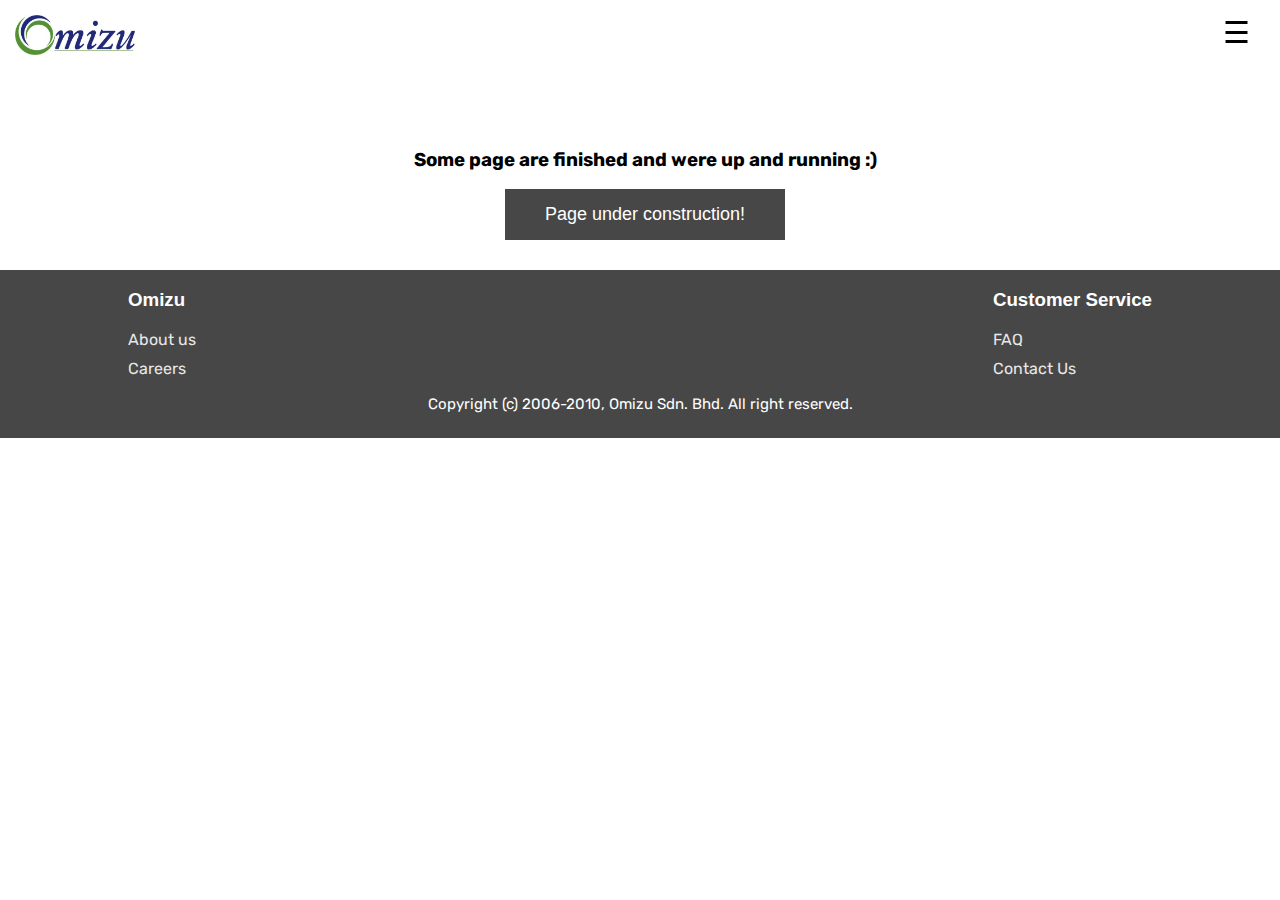
==== index.html @ d714d617 "Meta update 7.2.1" ====
<!Doctype html>
<html lang="en">
<div id="container">

  <head>
    <!-- Global site tag (gtag.js) - Google Analytics -->
    <script async src="https://www.googletagmanager.com/gtag/js?id=UA-170457967-1"></script>
    <script>
      window.dataLayer = window.dataLayer || [];
      function gtag(){dataLayer.push(arguments);}
       gtag('js', new Date());

       gtag('config', 'UA-170457967-1');
    </script>
    <meta name="google-site-verification" content="_uLg0q1l6xeYxQnNBS5SoouF6xTDTOJh5VqP0VUpKMw" />
    <meta name="viewport" content="width=device-width, initial-scale=1.0">
    <title>Omizu home therapy is our number 1 priority!</title>
    <link rel="stylesheet" type="text/css" href="css/nav.css">
    <link rel="stylesheet" type="text/css" href="css/index.css">
    <meta name="Description" content="Health is our number one priority. We sell health care product to improve your life!">
    <meta name="Keywords" content="Omizu Sdn Bhd, Omizu, health, health care, acupuncture, sauna, Malaysia">
    <meta property="og:type" content="company">
    <meta property="og:image" content="https://omizu.com.my/img/logonew.png">
    <meta property="og:url" content="https://omizu.com.my">
    <meta property="og:title" content="Omizu Health is our number one priority!">
    <meta property="og:description" content="We sell health care product in Malaysia.">
    <meta property="og:site_name" content="Omizu">
    <meta name="twitter:card" content="summary">
    <meta name="twitter:title" content="Omizu home therapy is our number 1 priority!">
    <link rel="shortcut icon" href="favicon.ico">
    <link rel="canonical" href="https://omizu.com.my">
  </head>
  <header>
    <nav id="navbar">
      <span id="open" onclick="openNav()">&#9776;</span>
        <a class="alg" href="#"><img class="logo" src="img/omizu-logo.jpg" alt="omizu logo"></a>
          <ul>
            <li class="a"><a id="a" onclick="undone()" class="cu" href="#" style="background-color: #ff7d7d;">Home</a></li>
            <li class="b"><a id="b" onclick="undone()" href="#" style="background-color: #ff7d7d;">About Us</a></li>
            <div class="drop">
               <button class="dropbtn">Product <i class="arrow down"></i></button>
               <div class="drop-content">
                <div class="dropp">
                  <button class="homebtn"><a href="ht.html"><i class="arrow left"></i> Home Therapy</a></button>
                  <div class="home-content">
                    <a href="ch.html">Chinese Herbs</a>
                  </div>
                </div>
                 <a class="nav-bapII" href="bapII.html">Body Acu-Pro II</a>
                 <a href="osz.html">Oshinizu</a>
               </div>
            </div>
            <li class="d"><a id="d" href="help.html">Help</a></li>
          </ul>
          <div id="msnav" class="">
            <span id="close" class="close" onclick="cNav()">&#10006;</span>
            <div id="snava">
              <a class="home" href="index.html">Home</a>
              <a href="aboutus.html">About Us</a>
              <button class="nsect" href="#">Product  <i class="arrow down"></i></button>
              <div id="nsec" class="nsec" >
                  <a href="bapII.html"><i class="arrow right"></i>Body Acu-Pro II</a>
                  <a href="ht.html"><i class="arrow right"></i>Home Therapy</a>
                  <a href="osz.html"><i class="arrow right"></i>Oshinizu</a>
              </div>
              <a href="help.html">Help</a>
            </div>
          </div>
        </nav>
  </header>

  <body>
    <div class="sec1">
      <div class="title">
        <h3>Some page are finished and were up and running :)</h3>
        <a href="help.html"><button class="co">Page under construction!</button></a>
      </div>
    </div>
  </body>

  <footer>
    <div class="omz">
      <h3 class="h12">Omizu</h3>
      <a onclick="undone()" href="#" class="f1">About us</a>
      <a onclick="undone()" href="#" class="f1">Careers</a>
    </div>

    <div class="cs">
      <h3 class="h12">Customer Service</h3>
      <a href="help.html" class="f1">FAQ</a>
      <a href="help.html" class="f1">Contact Us</a>
    </div>

    <div class="copy">
      <p>Copyright (c) 2006-2010, Omizu Sdn. Bhd. All right reserved.</p>
    </div>
</div>
</footer>
</html>

<script src="js/js.js"></script>
---- css/nav.css ----
* {
    box-sizing: border-box;
}
  
span {
    display: none;
    cursor: pointer;
  }
  
.snav a {
    text-decoration: none;
    color: #FFFFFF;
    display: none;
}
  
header {
    z-index: 5;
    background-color: #FFFFFF;
    position: fixed;
    left: 0;
    right: 0;
}
  
body {
    margin: 0;
    padding-right: 0;
}
  
#container {
    overflow-x: hidden;
}
  
.alg {
    width: 120px;
    display: block;
}
  
.logo {
    width: 120px;
    height: 40px;
    cursor: pointer;
    position: absolute;
    z-index: 1;
    margin: 15px 0px 0px 15px;
}
  
li a {
    text-decoration: none;
    color: #000000;
    font-family: 'Rubik', sans-serif;
    display: inline;
    z-index: 1;
    padding: 10px;
    float: right;
    font-size: 13pt;
    border-radius: 2px;
}
  
nav ul{
    margin-right: 40px;
    float: right;
    display: grid;
    grid-template-rows: 1fr;
    grid-template-columns: auto;
}
  
nav li {
    border-radius: 2px;
    display: inline;
}
  
.a {
    justify-self: center;
    align-self: center;
    grid-column: 4/4;
    grid-row: 1/1;
}
  
.b {
    justify-self: center;
    align-self: center;
    grid-column: 3/3;
    grid-row: 1/1;
}
  
.drop {
    justify-self: center;
    align-self: center;
    grid-column: 2/2;
    grid-row: 1/1;
}
  
.d {
    justify-self: center;
    align-self: center;
    grid-column: 1/1;
    grid-row: 1/1;
}
  
.dropbtn , .homebtn{
    border: 0;
    background-color: #fff;
    text-decoration: none;
    color: #000000;
    font-family: 'Rubik', sans-serif;
    display: inline;
    z-index: 1;
    padding: 10px;
    float: right;
    font-size: 13pt;
    border-radius: 2px;
    transition: 350ms linear;
}
  
.navbar a:hover, .drop:hover .dropbtn {
    transition: 350ms linear;
    background-color: #c5c5c5;
}
  
.dropp:hover .homebtn {
    transition: 350ms linear;
    background-color: rgb(241, 241, 241);
}
  
nav ul li:hover {
    transition: 350ms linear;
    background-color: #c5c5c5;
}
  
.drop-content , .home-content{
    display: none;
    position: absolute;
    margin-top: 40px;
    z-index: 1;
    background-color: white;
    border-radius: 2px;
}
  
.drop:hover .drop-content , .dropp:hover .home-content{
  display: block;
}

.wk {
  background-color: #f3f3f3;
  padding: 2px;
}

.nav-bapII {
    margin-top: 40px;
}
  
.drop {
    overflow: hidden;
}
  
.drop-content a:hover {
    transition: 350ms linear;
    background-color: rgb(241, 241, 241);
}
  
.drop-content a {
    text-decoration: none;
    color: #000000;
    font-family: 'Rubik', sans-serif;
    display: block;
    text-align: left;
    padding: 10px;
    float: right;
    font-size: 13pt;
    border-radius: 2px;
    float: none;
    transition: 350ms linear;
}

.homebtn {
    padding: 0;
    width: 100%;
}
 
.home-content {
    width: 100% !important;
    margin-top: 0px !important;
    margin-left: -147px !important;
}
  
.home-content a {
    justify-self: center;
    align-self: center;
}

.msnav {
    background-color: #fff;
    padding: 0 0 0 0;
    margin-right: 0 !important;
    transition: ease 200ms;
  }
  
  .close {
    margin: 15px 30px 0 0;
    position: relative;
    float: right;
    transition: ease 500ms;
    display: none;
  }
  
  #snava {
    padding-top: 60px;
    display: none;
    transition: ease 500ms;
  }
  
  .msnav a {
    text-align: center;
    z-index: 1;
    display: list-item;
    padding: 10px;
    margin: 10px 0 10px 0 !important;
    text-decoration: none;
    color: #000;
    font-size: 18px;
    font-style: normal;
    font-family: 'Lato', sans-serif;
    transition: ease 500ms;
  }
  
  .nsec {
    display: none;
    background-color: #f3f3f3;
    transition: ease 500ms;
  }

  .down {
    transform: rotate(45deg);
    -webkit-transform: rotate(45deg);
  }
  
  .left {
    transform: rotate(-225deg);
    -webkit-transform: rotate(-225deg);
  }

  .right {
    transform: rotate(-45deg);
    -webkit-transform: rotate(-45deg);
    margin-right: 10px;
  }

  

  .sec3 {
    max-height: 0;
    overflow: hidden;
    background-color: #2c2c2c;
    transition: 0.5s;
  }
  
  .sec3 img{
    cursor: pointer;
    width: 15%;
    margin-top: 50px;
    margin-bottom: 50px;
    margin-left: 20px;
    border-radius: 5px;
  }

  #open {
    display: none;
  }

  .arrow {
    border: solid black;
    border-width: 0 2px 2px 0;
    display: inline-block;
    padding: 3px;
    margin-left: 2px;
    margin-bottom: 2px;
  }
  @media (min-width: 1025px) and (max-width: 1280px) {
    /*Tablet portrait*/
    #open {
      display: block;
    }

    span {
      display: block;
      float: right;
      color: #000000;
      font-size: 30px;
      margin-top: 15px;
      margin-right: 30px;
    }
  
    .snav {
      right: 0;
      background-color: #FFFFFF;
      height: 0;
      width: 0;
      z-index: 6;
      position: absolute;
      transition: 0.3s;
    }
  
    .snav a {
      padding: 10px;
      color: rgb(0, 0, 0);
      background-color: #FFFFFF;
      display: block;
      margin: 10px 0 10px 0;
      font-size: 18px;
      font-style: normal;
      text-align: center;
      font-family: 'Lato', sans-serif;
    }
  
    .snav a:hover {
      transition: 0.2s;
      background-color: #d6d6d6;
    }
  
    .home {
      margin-top: 25px !important;
    }
  
    .x {
      width: 50%;
      height: 50%;
    }
  
    header {
      height: 75px;
    }
  
    body {
      padding: 0 !important;
    }
  
    nav ul {
      display: none;
    }
  
    .head {
      padding-top: 35px !important;
      padding-bottom: 0 !important;
    }
  
    .sticky {
      position: relative;
    }
  
    .sticky+.content {
      padding-top: 0;
    }
  
    .h1 {
      text-align: center;
      word-break: break-all;
      color: #000000 !important;
      margin: 50px 10px 0px 10px;
    }
  
    .nsect {
      width: 100%;
      border: 0;  
      padding: 10px;
      color: rgb(0, 0, 0);
      background-color: #FFFFFF;
      display: block;
      margin: 10px 0 10px 0 !important;
      font-size: 18px;
      font-style: normal;
      text-align: center;
      font-family: 'Lato', sans-serif;
    }
  
    .sec3 img {
      align-self: center;
      width: 150px !important;
    }
  }
  
  @media (min-width: 768px) and (max-width: 1024px) { 
      /*Tablet landscape*/
      #open {
        display: block;
      }
      
      span {
        display: block;
        float: right;
        color: #000000;
        font-size: 30px;
        margin-top: 15px;
        margin-right: 30px;
      }
    
      .snav {
        right: 0;
        background-color: #FFFFFF;
        height: 0;
        width: 0;
        z-index: 6;
        position: absolute;
        transition: 0.3s;
      }
    
      .snav a {
        padding: 10px;
        color: rgb(0, 0, 0);
        background-color: #FFFFFF;
        display: block;
        margin: 10px 0 10px 0;
        font-size: 18px;
        font-style: normal;
        text-align: center;
        font-family: 'Lato', sans-serif;
      }
    
      .snav a:hover {
        transition: 0.2s;
        background-color: #d6d6d6;
      }
    
      .home {
        margin-top: 25px !important;
      }
    
      .x {
        width: 50%;
        height: 50%;
      }
    
      header {
        height: 75px;
      }
    
      body {
        padding: 0 !important;
      }
    
      nav ul {
        display: none;
      }
    
      .head {
        padding-top: 35px !important;
        padding-bottom: 0 !important;
      }
    
      .sticky {
        position: relative;
      }
    
      .sticky+.content {
        padding-top: 0;
      }
    
      .h1 {
        text-align: center;
        word-break: break-all;
        color: #000000 !important;
        margin: 50px 10px 0px 10px;
      }
    
      .nsect {
        width: 100%;
        border: 0;  
        padding: 10px;
        color: rgb(0, 0, 0);
        background-color: #FFFFFF;
        display: block;
        margin: 10px 0 10px 0 !important;
        font-size: 18px;
        font-style: normal;
        text-align: center;
        font-family: 'Lato', sans-serif;
      }
    
      .sec3 img {
        align-self: center;
        width: 150px !important;
      }
  }

  @media (min-width: 481px) and (max-width: 767) {
      /*Smartphone*/
   #open {
      display: block;
   }

    span {
    display: block;
    float: right;
    color: #000000;
    font-size: 30px;
    margin-top: 15px;
    margin-right: 30px;
  }

  .snav {
    right: 0;
    background-color: #FFFFFF;
    height: 0;
    width: 0;
    z-index: 6;
    position: absolute;
    transition: 0.3s;
  }

  .snav a {
    padding: 20px;
    color: rgb(0, 0, 0);
    background-color: #FFFFFF;
    display: block;
    margin: 10px 0 10px 0;
    font-size: 20px;
    font-style: bold;
    text-align: center;
    font-family: 'Lato', sans-serif;
  }

  .snav a:hover {
    transition: 0.2s;
    background-color: #d6d6d6;
  }

  .home {
    margin-top: 25px !important;
  }

  .x {
    width: 50%;
    height: 50%;
  }

  .logo {
    width: 120px;
    margin-left: 0px !important;
    display: block;
  }

  header {
    height: 75px;
  }

  body {
    padding: 0 !important;
  }

  ul li, ul div {
    display: none;
  }

  .head {
    padding-top: 35px !important;
    padding-bottom: 0 !important;
  }

  .sticky {
    position: relative;
  }

  .sticky+.content {
    padding-top: 0;
  }

  .h1 {
    text-align: center;
    word-break: break-all;
    color: #000000 !important;
    margin: 40px 5px 0px 10px !important;
  }

  .omz {
    display: none !important;
  }

  .cs {
    display: none !important;
  }

  footer {
    margin-top: 0 !important;
    padding: 0px !important;
    height: 28px;
  }

  .copy {
    margin: 0 !important;
  }

  .copy p {
    font-size: 10px;
  }
  
  .nsect {
    width: 100%;
    border: 0;  
    padding: 10px;
    color: rgb(0, 0, 0);
    background-color: #FFFFFF;
    display: block;
    margin: 10px 0 10px 0 !important;
    font-size: 18px;
    font-style: normal;
    text-align: center;
    font-family: 'Lato', sans-serif;
  }

  .sec3 img {
    align-self: center;
    width: 150px !important;
  }

  footer {
    height: 32px;
  }
}

@media (min-width: 320px) and (max-width: 480px) {
  #open {
    display: block;
  }

  span {
    display: block;
    float: right;
    color: #000000;
    font-size: 30px;
    margin-top: 15px;
    margin-right: 30px;
  }

  .snav {
    right: 0;
    background-color: #FFFFFF;
    height: 0;
    width: 0;
    z-index: 6;
    position: absolute;
    transition: 0.3s;
  }

  .snav a {
    padding: 10px;
    color: rgb(0, 0, 0);
    background-color: #FFFFFF;
    display: block;
    margin: 10px 0 10px 0;
    font-size: 18px;
    font-style: normal;
    text-align: center;
    font-family: 'Lato', sans-serif;
  }

  .snav a:hover {
    transition: 0.2s;
    background-color: #d6d6d6;
  }

  .home {
    margin-top: 25px !important;
  }

  .x {
    width: 50%;
    height: 50%;
  }

  header {
    height: 75px;
  }

  body {
    padding: 0 !important;
  }

  nav ul {
    display: none;
  }

  .head {
    padding-top: 35px !important;
    padding-bottom: 0 !important;
  }

  .sticky {
    position: relative;
  }

  .sticky+.content {
    padding-top: 0;
  }

  .h1 {
    text-align: center;
    word-break: break-all;
    color: #000000 !important;
    margin: 50px 10px 0px 10px;
  }

  .omz {
    display: none !important;
  }

  .cs {
    display: none !important;
  }

  footer {
    margin-top: 0 !important;
    padding: 0px !important;
    height: 28px;
  }

  .copy {
    margin: 0 !important;
  }

  .copy p {
    font-size: 10px;
  }

  .nsect {
    width: 100%;
    border: 0;  
    padding: 10px;
    color: rgb(0, 0, 0);
    background-color: #FFFFFF;
    display: block;
    margin: 10px 0 10px 0 !important;
    font-size: 18px;
    font-style: normal;
    text-align: center;
    font-family: 'Lato', sans-serif;
  }

  .sec3 img {
    align-self: center;
    width: 150px !important;
  }

  footer {
    height: 32px;
  }
}
---- css/index.css ----
@import url('https://fonts.googleapis.com/css?family=Rubik');
@import url('https://fonts.googleapis.com/css?family=Lato');

@media (min-width: 1025px) and (max-width: 1280px) {
  /*Tablet portrait*/
  .sec1 {
    margin-top: 50px !important;
  }
}

@media (min-width: 768px) and (max-width: 1024px) { 
    /*Tablet landscape*/
    .sec1 {
      margin-top: 50px !important;
    }
}

@media (min-width: 481px) and (max-width: 767px) {
  /*Smarphone*/
}

@media (min-width: 320px) and (max-width: 480px) {
  /*Smaller smartphone*/
}

.sec1 {
  padding-top: 80px;
  padding-left: 10px;
  padding-bottom: 30px;
  color: #000000;
  font-family: 'Rubik', sans-serif;
  text-align: center;
}

.sec1 a {
  text-decoration: none;
}

.sec1 a:hover {
  color: #1d0e72;
}

.co {
  background-color: #474747;
  border: none;
  color: #FFFFFF;
  text-align: center;
  text-decoration: none;
  display: inline-block;
  font-size: 18px;
  padding-left: 40px;
  padding-right: 40px;
  padding-top: 15px;
  padding-bottom: 15px;
}

.co:hover {
  color: #000000;
  background-color: #b5b5b5;
}

footer {
  font-family: Arial, Helvetica, sans-serif;
  background-color: #474747;
  position: absolute;
  left: 0;
  right: 0;
  padding-bottom: 50px;
}

.h1 {
  color: #e8e8e8;
  font-family: Arial, Helvetica, sans-serif;
}

.f1 {
  text-decoration: none;
  color: #e8e8e8;
  font-family: 'Rubik', sans-serif;
  margin-bottom: 10px;
}

.f1:hover {
  text-decoration: underline;
}

.omz {
  display: inline-grid;
  float: left;
  margin-left: 10%;
}

.h12 {
  color: #FFFFFF;
}

.cs {
  display: inline-grid;
  float: right;
  margin-right: 10%;
}

.copy {
  display: inline-grid;
  color: #FFFFFF;
  font-family: 'Rubik', sans-serif;
  font-size: 15px;
  left: 0;
  right: 0;
  position: absolute;
  text-align: center;
  display: inline-block;
  margin-top: 110px;
}
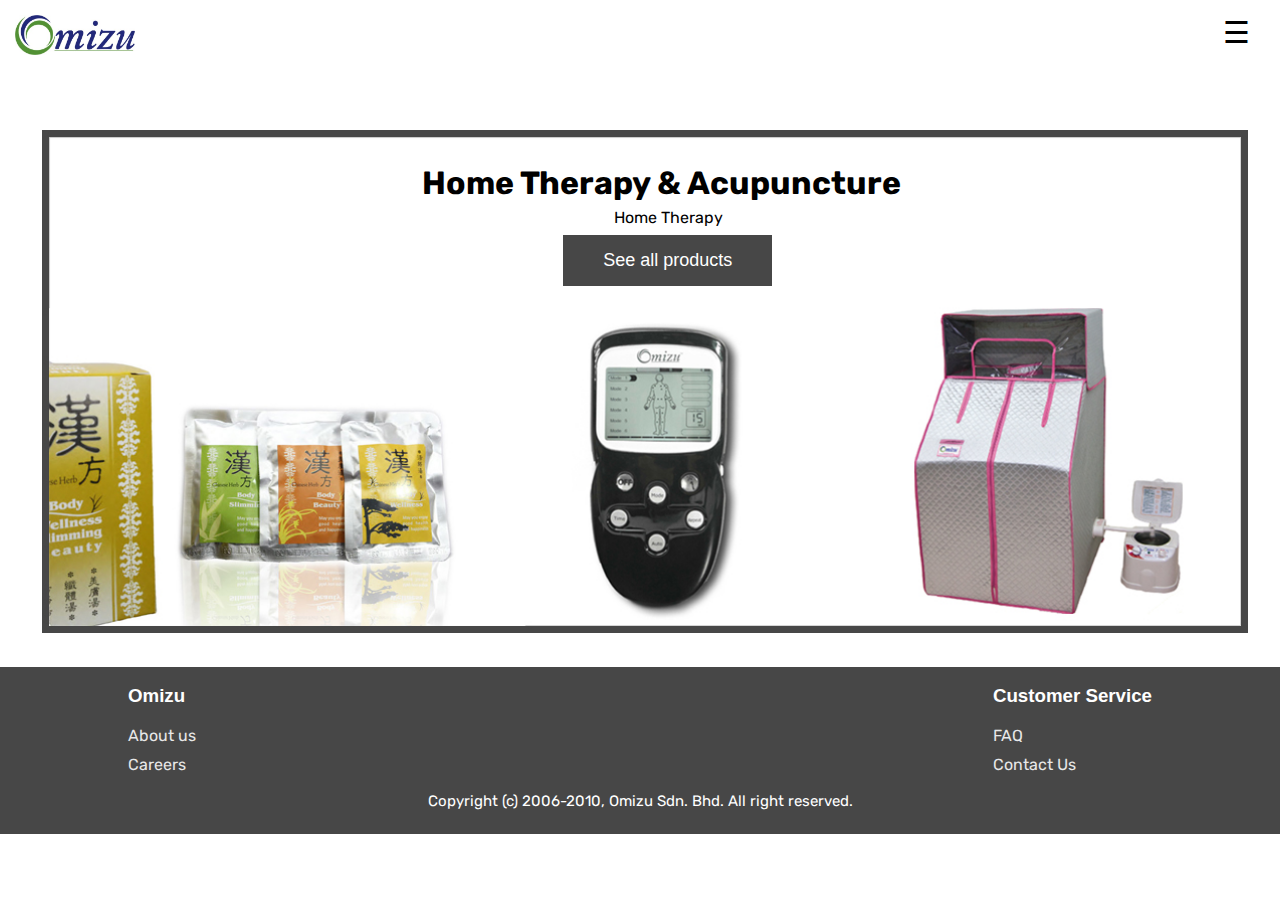
==== commit b169c4e7: "V7.3" ====
--- a/index.html
+++ b/index.html
@@ -48,6 +48,7 @@
                 </div>
                  <a class="nav-bapII" href="bapII.html">Body Acu-Pro II</a>
                  <a href="osz.html">Oshinizu</a>
+                 <a href="chw.html">Cold Hot Wrap</a>
                </div>
             </div>
             <li class="d"><a id="d" href="help.html">Help</a></li>
@@ -59,8 +60,13 @@
               <a href="aboutus.html">About Us</a>
               <button class="nsect" href="#">Product  <i class="arrow down"></i></button>
               <div id="nsec" class="nsec" >
-                  <a href="bapII.html"><i class="arrow right"></i>Body Acu-Pro II</a>
+                <button style="background-color:#f3f3f3;" class="nsect"><i class="arrow right"></i>Home Therapy & Herbs</button>
+                <div style="background-color:#d8d8d8;" id="nsec" class="nsec">
                   <a href="ht.html"><i class="arrow right"></i>Home Therapy</a>
+                  <a href="ch.html"><i class="arrow right"></i>Chinese Herbs</a>
+                </div>
+                  <a style="margin-top: 20px;" href="bapII.html"><i class="arrow right"></i>Body Acu-Pro II</a>
+                  <a href="chw.html"><i class="arrow right"></i>Cold Hot Wrap</a>
                   <a href="osz.html"><i class="arrow right"></i>Oshinizu</a>
               </div>
               <a href="help.html">Help</a>
@@ -71,10 +77,10 @@
 
   <body>
     <div class="sec1">
-      <div class="title">
-        <h3>Some page are finished and were up and running :)</h3>
-        <a href="help.html"><button class="co">Page under construction!</button></a>
-      </div>
+        <img src="img/omz_hm_desktop.jpg" alt="Top 3 products on Omizu">
+        <h1>Home Therapy & Acupuncture</h1>
+        <p>Home Therapy</p>
+        <button class="co" onclick="openProducts()">See all products</button>
     </div>
   </body>
 
--- a/css/nav.css
+++ b/css/nav.css
@@ -223,7 +223,7 @@
     transition: ease 500ms;
   }
   
-  .nsec {
+  .nsec , .nnsec{
     display: none;
     background-color: #f3f3f3;
     transition: ease 500ms;
@@ -358,7 +358,7 @@
       margin: 50px 10px 0px 10px;
     }
   
-    .nsect {
+    .nsect{
       width: 100%;
       border: 0;  
       padding: 10px;
@@ -461,7 +461,7 @@
         margin: 50px 10px 0px 10px;
       }
     
-      .nsect {
+      .nsect{
         width: 100%;
         border: 0;  
         padding: 10px;
@@ -720,7 +720,7 @@
     font-size: 10px;
   }
 
-  .nsect {
+  .nsect{
     width: 100%;
     border: 0;  
     padding: 10px;
--- a/css/index.css
+++ b/css/index.css
@@ -24,6 +24,7 @@
 }
 
 .sec1 {
+  position: relative;
   padding-top: 80px;
   padding-left: 10px;
   padding-bottom: 30px;
@@ -112,3 +113,26 @@
   display: inline-block;
   margin-top: 110px;
 }
+
+.sec1 img {
+  z-index: -1;
+  width: 95%;
+}
+
+.sec1 h1 {
+  position: absolute;
+  top: 15%;
+  left: 33%;
+}
+
+.sec1 p {
+  position: absolute;
+  top: 23%;
+  left: 48%;
+}
+
+.sec1 button {
+  position: absolute;
+  top: 30%;
+  left: 44%;
+}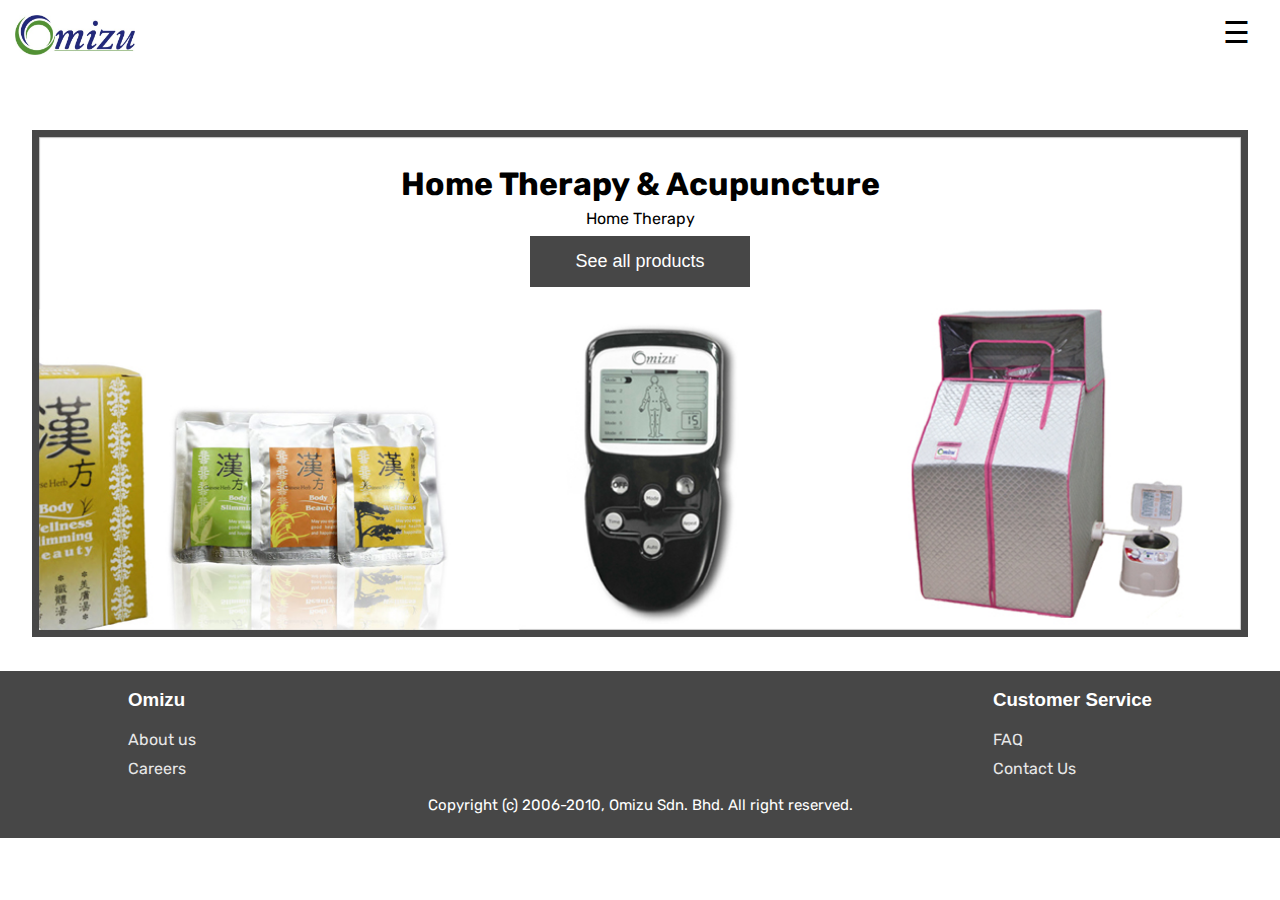
==== commit af17c3d8: "V7.3.1" ====
--- a/index.html
+++ b/index.html
@@ -35,7 +35,7 @@
       <span id="open" onclick="openNav()">&#9776;</span>
         <a class="alg" href="#"><img class="logo" src="img/omizu-logo.jpg" alt="omizu logo"></a>
           <ul>
-            <li class="a"><a id="a" onclick="undone()" class="cu" href="#" style="background-color: #ff7d7d;">Home</a></li>
+            <li class="a"><a id="a" class="cu" href="#">Home</a></li>
             <li class="b"><a id="b" onclick="undone()" href="#" style="background-color: #ff7d7d;">About Us</a></li>
             <div class="drop">
                <button class="dropbtn">Product <i class="arrow down"></i></button>
--- a/css/index.css
+++ b/css/index.css
@@ -26,7 +26,6 @@
 .sec1 {
   position: relative;
   padding-top: 80px;
-  padding-left: 10px;
   padding-bottom: 30px;
   color: #000000;
   font-family: 'Rubik', sans-serif;
@@ -53,6 +52,12 @@
   padding-right: 40px;
   padding-top: 15px;
   padding-bottom: 15px;
+  position: absolute;
+  top: 30%;
+  left: 50%;
+  right: 50%;
+  margin-left: -110px;
+  width: 220px;
 }
 
 .co:hover {
@@ -115,6 +120,7 @@
 }
 
 .sec1 img {
+  position: relative;
   z-index: -1;
   width: 95%;
 }
@@ -122,17 +128,13 @@
 .sec1 h1 {
   position: absolute;
   top: 15%;
-  left: 33%;
+  left: 0;
+  right: 0;
 }
 
 .sec1 p {
   position: absolute;
   top: 23%;
-  left: 48%;
+  left: 0;
+  right: 0;
 }
-
-.sec1 button {
-  position: absolute;
-  top: 30%;
-  left: 44%;
-}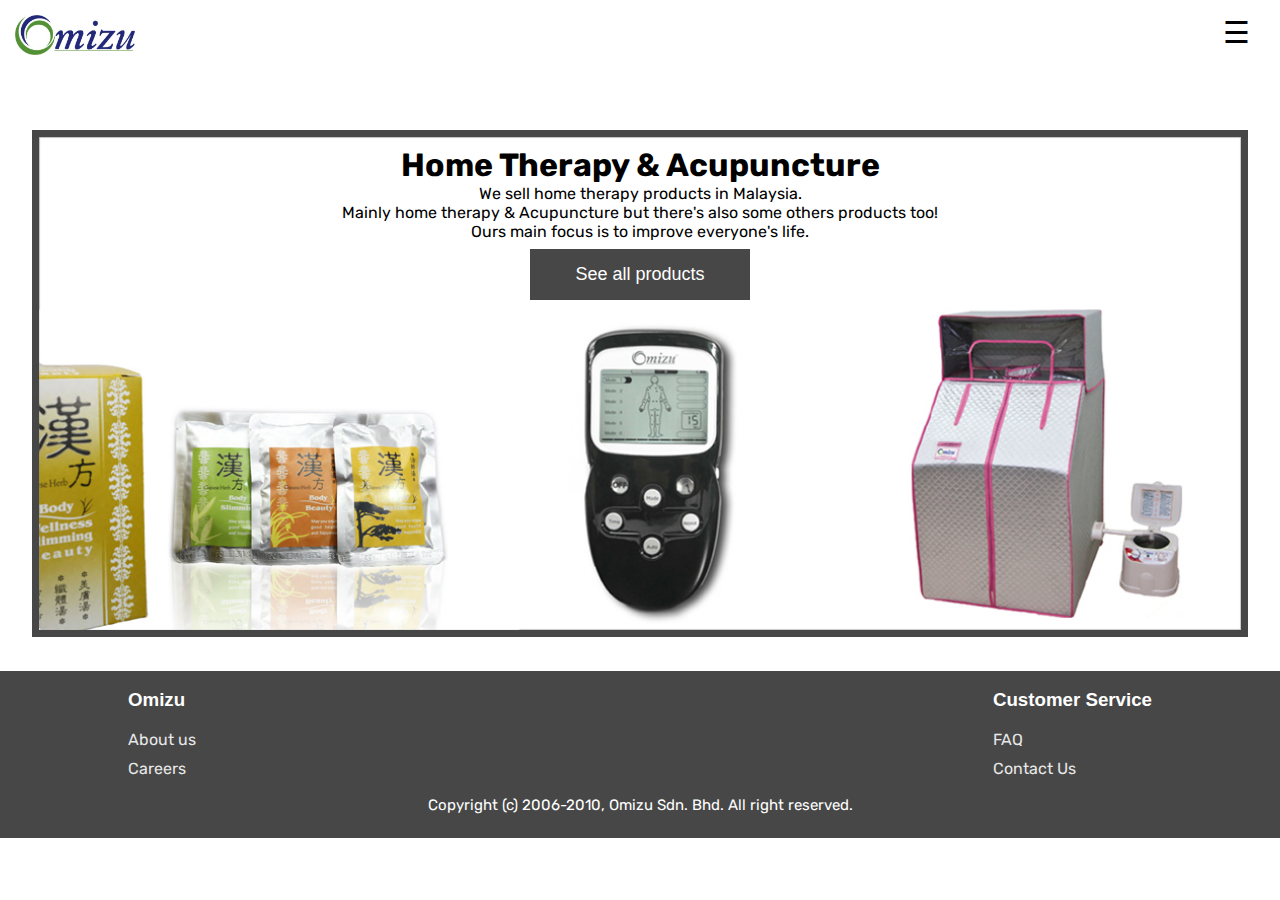
==== commit 83813ac6: "V7.3.1.3" ====
--- a/index.html
+++ b/index.html
@@ -14,11 +14,11 @@
     </script>
     <meta name="google-site-verification" content="_uLg0q1l6xeYxQnNBS5SoouF6xTDTOJh5VqP0VUpKMw" />
     <meta name="viewport" content="width=device-width, initial-scale=1.0">
-    <title>Omizu home therapy is our number 1 priority!</title>
+    <title>Omizu home therapy is our number 1 priority! | Official Website</title>
     <link rel="stylesheet" type="text/css" href="css/nav.css">
     <link rel="stylesheet" type="text/css" href="css/index.css">
     <meta name="Description" content="Health is our number one priority. We sell health care product to improve your life!">
-    <meta name="Keywords" content="Omizu Sdn Bhd, Omizu, health, health care, acupuncture, sauna, Malaysia">
+    <meta name="Keywords" content="Omizu Sdn Bhd, Omizu, health, health care, acupuncture, sauna, Malaysia, Omizu official website">
     <meta property="og:type" content="company">
     <meta property="og:image" content="https://omizu.com.my/img/logonew.png">
     <meta property="og:url" content="https://omizu.com.my">
@@ -79,7 +79,7 @@
     <div class="sec1">
         <img src="img/omz_hm_desktop.jpg" alt="Top 3 products on Omizu">
         <h1>Home Therapy & Acupuncture</h1>
-        <p>Home Therapy</p>
+        <p>We sell home therapy products in Malaysia. <br>Mainly home therapy & Acupuncture but there's also some others products too! <br>Ours main focus is to improve everyone's life.</p>
         <button class="co" onclick="openProducts()">See all products</button>
     </div>
   </body>
--- a/css/index.css
+++ b/css/index.css
@@ -53,7 +53,7 @@
   padding-top: 15px;
   padding-bottom: 15px;
   position: absolute;
-  top: 30%;
+  top: 32%;
   left: 50%;
   right: 50%;
   margin-left: -110px;
@@ -127,14 +127,14 @@
 
 .sec1 h1 {
   position: absolute;
-  top: 15%;
+  top: 12%;
   left: 0;
   right: 0;
 }
 
 .sec1 p {
   position: absolute;
-  top: 23%;
+  top: 19%;
   left: 0;
   right: 0;
 }
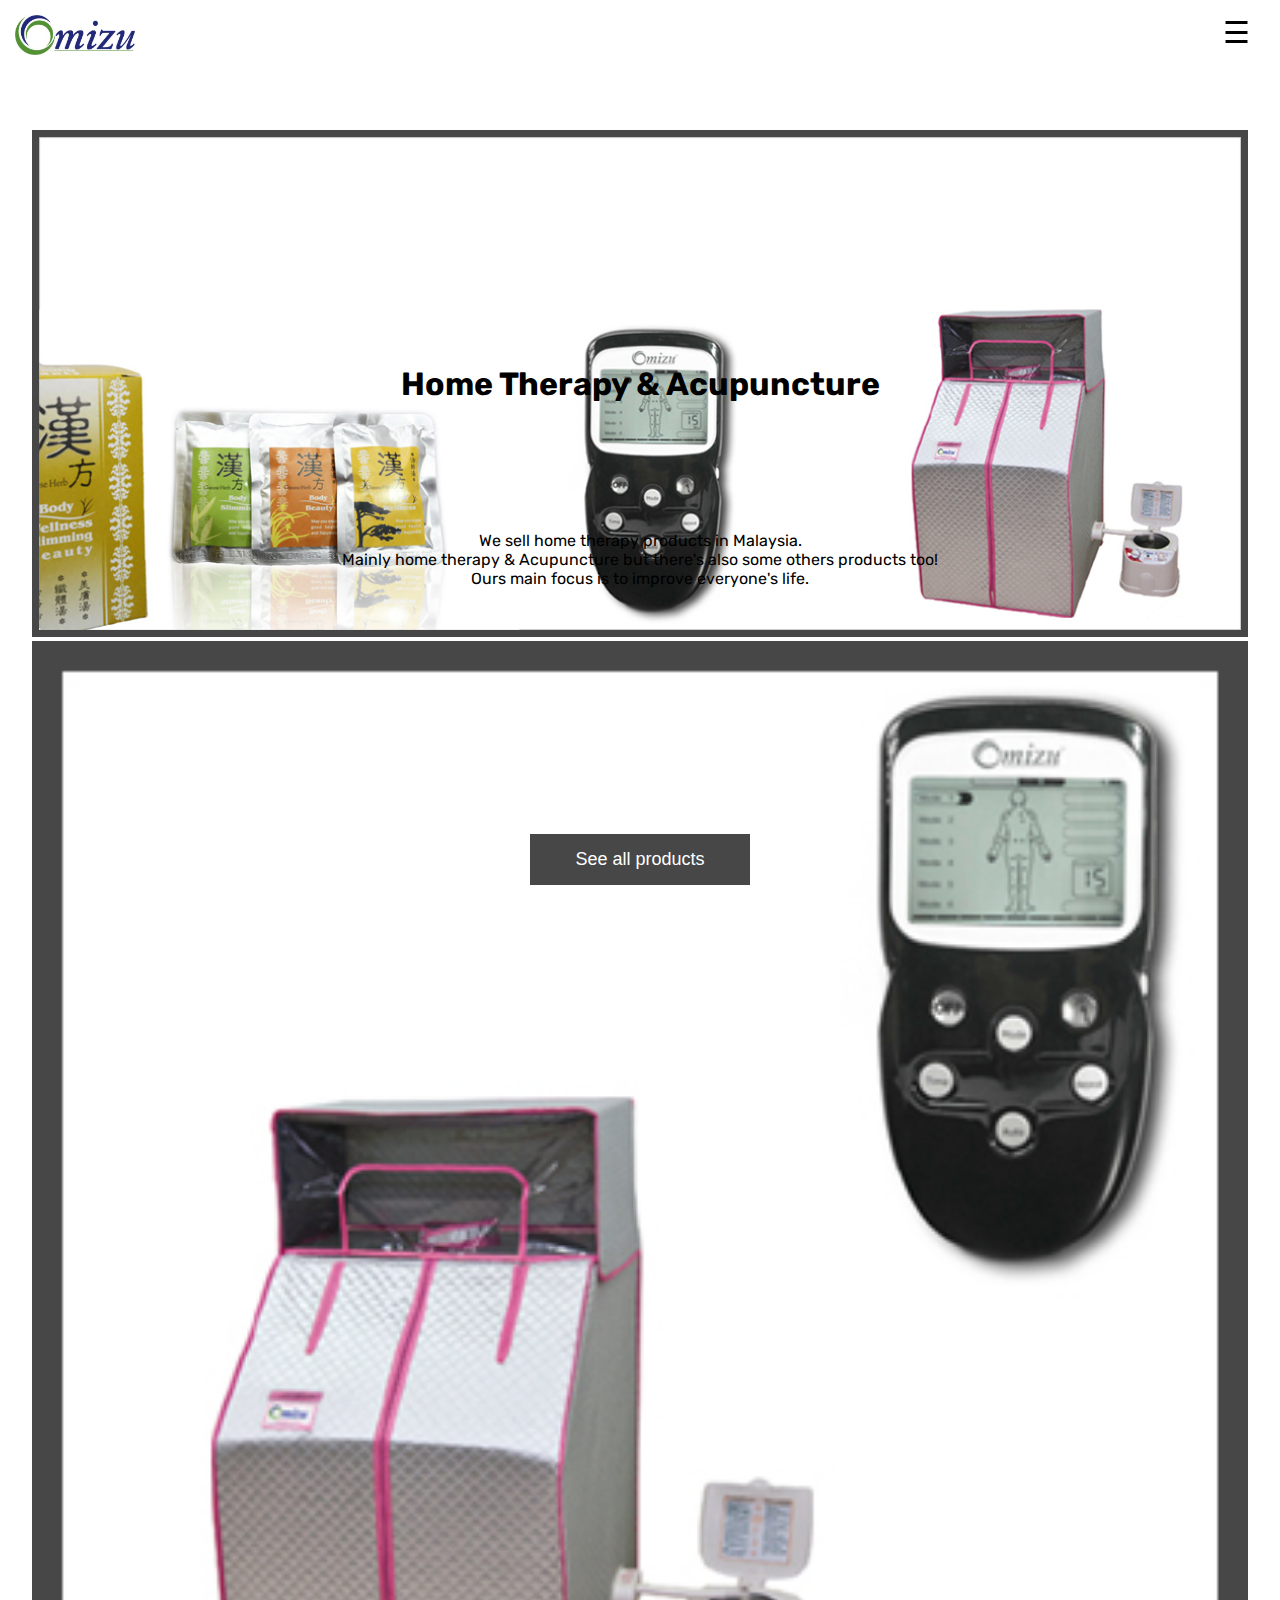
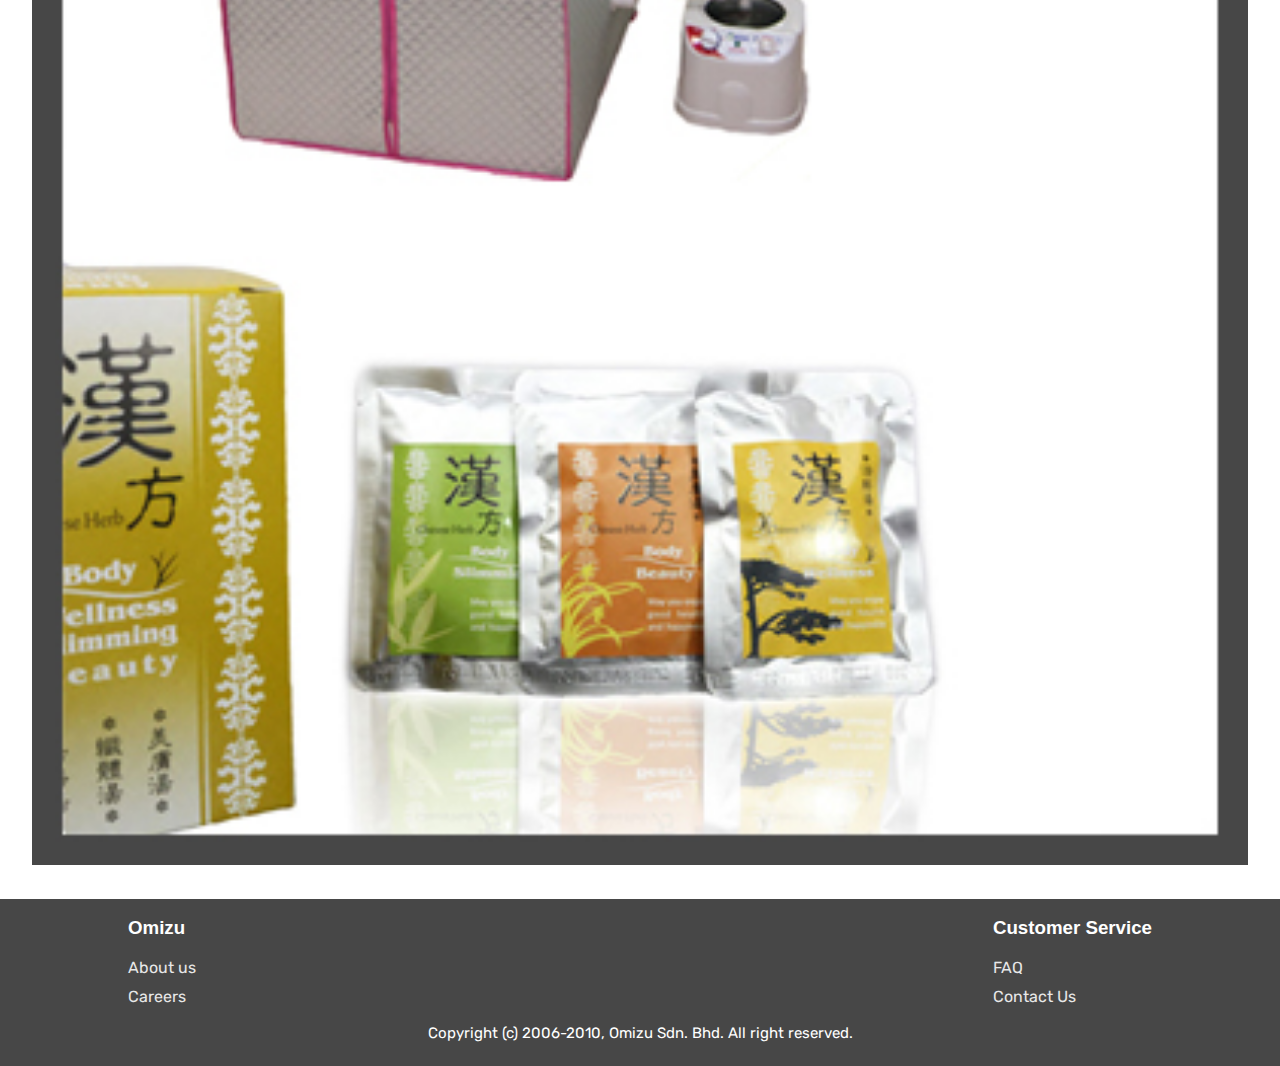
==== commit 38abe207: "V7.3.1.4" ====
--- a/index.html
+++ b/index.html
@@ -77,10 +77,13 @@
 
   <body>
     <div class="sec1">
+      <div class="sec1_desktop">
         <img src="img/omz_hm_desktop.jpg" alt="Top 3 products on Omizu">
         <h1>Home Therapy & Acupuncture</h1>
         <p>We sell home therapy products in Malaysia. <br>Mainly home therapy & Acupuncture but there's also some others products too! <br>Ours main focus is to improve everyone's life.</p>
         <button class="co" onclick="openProducts()">See all products</button>
+      </div>
+      <img class="hm_mobile" src="img/omz_hm_mobile.jpg" alt="Top 3 products on Omizu">
     </div>
   </body>
 
--- a/css/index.css
+++ b/css/index.css
@@ -17,10 +17,58 @@
 
 @media (min-width: 481px) and (max-width: 767px) {
   /*Smarphone*/
+  .sec1_desktop img {
+    display: none;
+  }
+  .sec1 h1 {
+    top: 30% !important;
+    background-color: rgb(0, 0, 0, 0.65);
+    border-radius: 4px;
+    padding: 10px 0 180px 0;
+    margin: 0 30px 0 30px;
+    color: #fff;
+  }
+  .sec1 p {
+    top: 44% !important;
+    margin: 0 30px 0 30px;
+    color: #fff;
+  }
+  .sec1 button {
+    top: 57% !important;
+    background-color: #00000015;
+    border-radius: 10px;
+  }
+  .hm_mobile {
+    z-index: -1;
+  }
 }
 
 @media (min-width: 320px) and (max-width: 480px) {
   /*Smaller smartphone*/
+  .sec1_desktop img {
+    display: none;
+  }
+  .sec1 h1 {
+    top: 30% !important;
+    background-color: rgb(0, 0, 0, 0.65);
+    border-radius: 4px;
+    padding: 10px 0 180px 0;
+    margin: 0 30px 0 30px;
+    color: #fff;
+  }
+  .sec1 p {
+    top: 44% !important;
+    margin: 0 30px 0 30px;
+    color: #fff;
+  }
+  .sec1 button {
+    top: 57% !important;
+    background-color: #00000015;
+    border-radius: 10px;
+  }
+  .hm_mobile {
+    z-index: -1;
+  }
 }
 
 .sec1 {
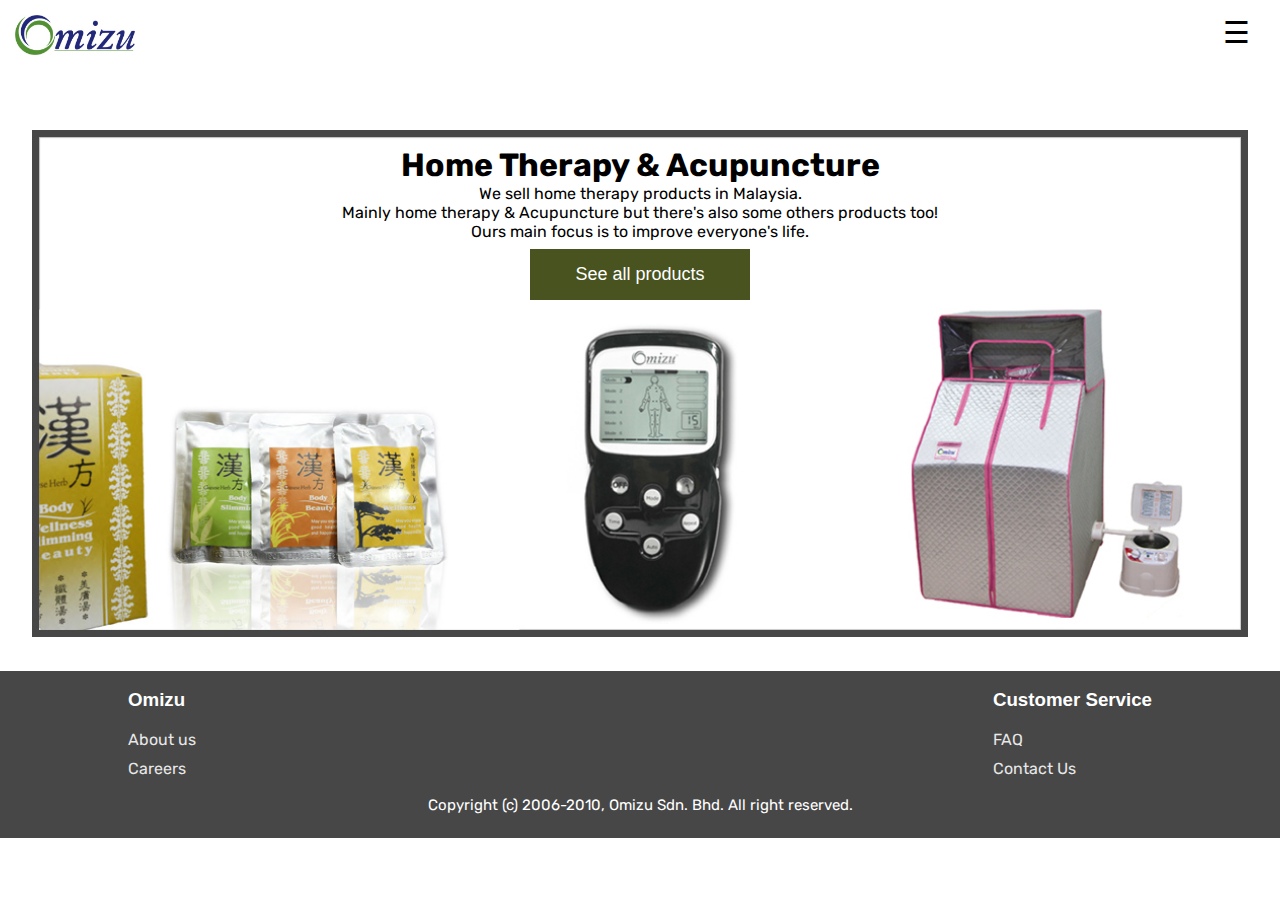
==== commit ba133d53: "7.4.0.1" ====
--- a/index.html
+++ b/index.html
@@ -36,7 +36,7 @@
         <a class="alg" href="#"><img class="logo" src="img/omizu-logo.jpg" alt="omizu logo"></a>
           <ul>
             <li class="a"><a id="a" class="cu" href="#">Home</a></li>
-            <li class="b"><a id="b" onclick="undone()" href="#" style="background-color: #ff7d7d;">About Us</a></li>
+            <li class="b"><a id="b" href="aboutus.html">About Us</a></li>
             <div class="drop">
                <button class="dropbtn">Product <i class="arrow down"></i></button>
                <div class="drop-content">
--- a/css/nav.css
+++ b/css/nav.css
@@ -15,7 +15,7 @@
   
 header {
     z-index: 5;
-    background-color: #FFFFFF;
+    background-color: transparent;
     position: fixed;
     left: 0;
     right: 0;
--- a/css/index.css
+++ b/css/index.css
@@ -10,8 +10,14 @@
 
 @media (min-width: 768px) and (max-width: 1024px) { 
     /*Tablet landscape*/
-    .sec1 {
-      margin-top: 50px !important;
+    .sec1 h1 {
+      top: 15% !important;
+    }
+    .sec1 p {
+      top: 25% !important;
+    }
+    .sec1 button {
+      top: 45% !important;
     }
 }
 
@@ -29,17 +35,20 @@
     color: #fff;
   }
   .sec1 p {
-    top: 44% !important;
+    top: 37% !important;
     margin: 0 30px 0 30px;
     color: #fff;
   }
   .sec1 button {
-    top: 57% !important;
-    background-color: #00000015;
-    border-radius: 10px;
+    top: 46% !important;
+    background-color: #98fb98 !important;
+    border-radius: 4px;
+    color: #000;
   }
   .hm_mobile {
     z-index: -1;
+    display: block !important;
+    margin: 10px !important;
   }
 }
 
@@ -63,11 +72,14 @@
   }
   .sec1 button {
     top: 57% !important;
-    background-color: #00000015;
-    border-radius: 10px;
+    background-color: #98fb98 !important;
+    border-radius: 4px;
+    color: #000;
   }
   .hm_mobile {
     z-index: -1;
+    display: block !important;
+    margin: 10px;
   }
 }
 
@@ -89,7 +101,7 @@
 }
 
 .co {
-  background-color: #474747;
+  background-color: #485320;
   border: none;
   color: #FFFFFF;
   text-align: center;
@@ -110,7 +122,7 @@
 
 .co:hover {
   color: #000000;
-  background-color: #b5b5b5;
+  background-color: #98FF98;
 }
 
 footer {
@@ -173,6 +185,10 @@
   width: 95%;
 }
 
+.hm_mobile {
+  display: none;
+}
+
 .sec1 h1 {
   position: absolute;
   top: 12%;
@@ -186,3 +202,7 @@
   left: 0;
   right: 0;
 }
+
+header { 
+  background-color: #fff !important;
+}
